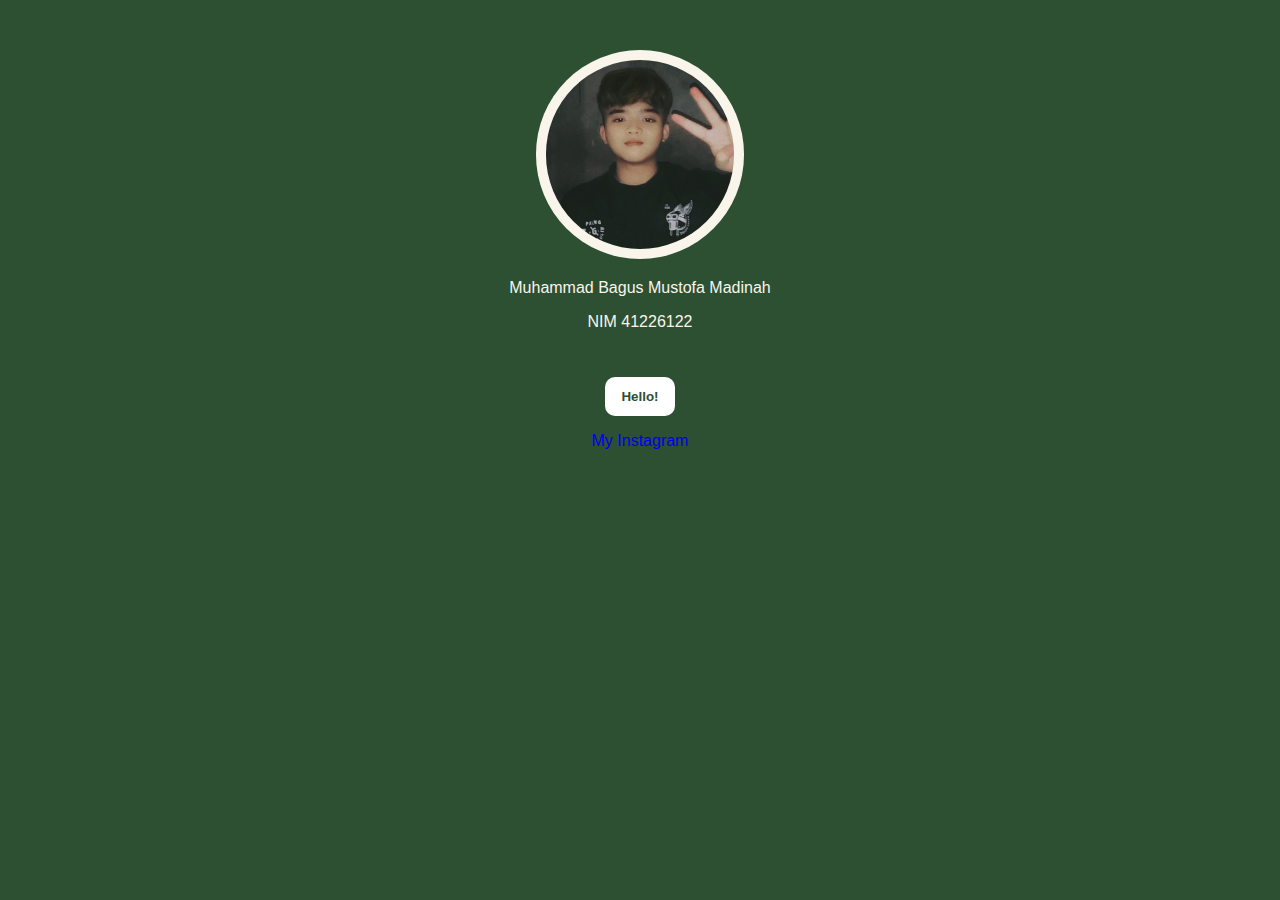
==== index.html @ 56a43f66 "update css" ====
<!DOCTYPE html>
<html>
<head>
	<meta charset="utf-8">
	<meta name="viewport" content="width=device-width, initial-scale=1">
	<title></title>
<style type="text/css">
body{
    background: #2d4f32;
    color: #F9F5EB;
    margin: 50px;
    font-family: sans-serif;
}

h1{
    color: #F9F5EB;
    cursor: pointer;
    transition: 0.8s;
    
}

h1:hover{
    color: #F9F5EB;
    letter-spacing: 1px;
    font-size: 35px;

}

.ig {
	font-family: sans-serif;
        font-weight: bold;
        background-color: white;
        color: #2d4f32;
        padding: 12px 16px;
        border: none;
        border-radius: 10px;
        cursor: pointer;
        margin-top: 30px;
        margin-left: 5px;
        margin-right: 5px;
        text-decoration: none;
        transition: 0.5s
        }

        .ig:hover{
        	transform: scale(1.1);
        }

a{
	text-decoration: none;

}

	button{
	font-family: sans-serif;
        font-weight: bold;
	background-color: white;
        color: #2d4f32;
        padding: 12px 16px;
        border: none;
        border-radius: 10px;
        cursor: pointer;
        margin-top: 30px;
        margin-left: 5px;
        margin-right: 5px;
        transition: 0.5s;
        }

        button:hover{
        transform: scale(1.1);

        }
        .tombol{
        text-align: center;
        }
img{
    width: 5cm;
    border-radius: 50%;
    padding: 10px;
    background: #F9F5EB;
    transition: 0,5s;
}

img:hover{
    transform: scale(1.1);
    box-shadow: 0px 0px 10px black;
    transition: 0.5s;
		
</style>
<body>
	<center><h1></h1>

<img src="foto.jpg">

<p>Muhammad Bagus Mustofa Madinah</p>
<p>NIM 41226122</p>
<button onclick="alert('Hello!')">Hello!</button>
</p>
	<a href="https://www.instagram.com/mbagus18__/" target="blank">My Instagram</a>

</body>
</html>
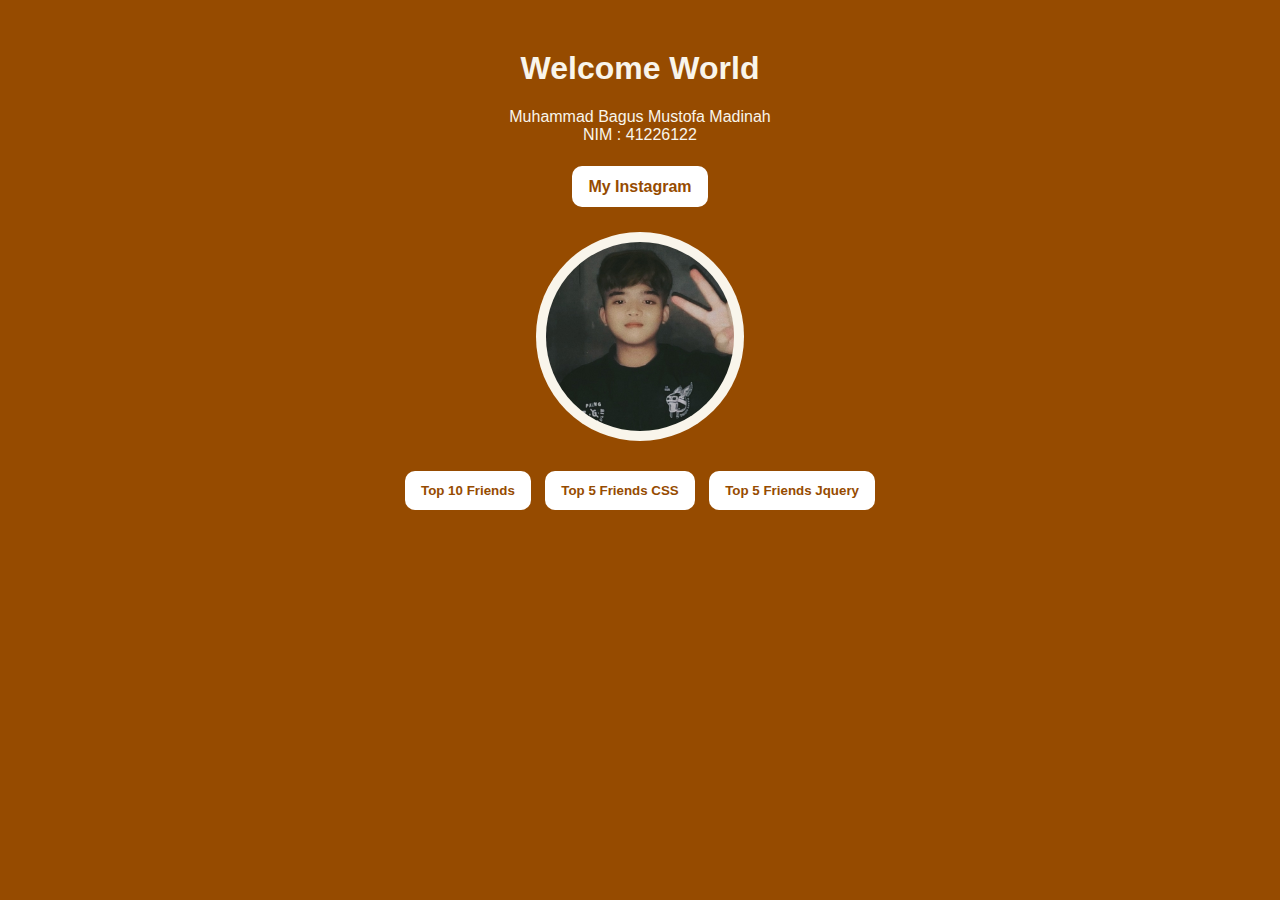
==== commit ebb366b5: "Update index.html" ====
--- a/index.html
+++ b/index.html
@@ -1,36 +1,31 @@
-<!DOCTYPE html>
-<html>
-<head>
-	<meta charset="utf-8">
-	<meta name="viewport" content="width=device-width, initial-scale=1">
-	<title></title>
-<style type="text/css">
-body{
-    background: #2d4f32;
+<style>
+	body{
+    background: #964B00;
     color: #F9F5EB;
     margin: 50px;
     font-family: sans-serif;
-}
+	
+	}
 
-h1{
+	h1{
     color: #F9F5EB;
     cursor: pointer;
     transition: 0.8s;
     
-}
+	}
 
-h1:hover{
+	h1:hover{
     color: #F9F5EB;
     letter-spacing: 1px;
     font-size: 35px;
 
-}
+	}
 
-.ig {
-	font-family: sans-serif;
+	.ig {
+		font-family: sans-serif;
         font-weight: bold;
         background-color: white;
-        color: #2d4f32;
+        color: #964B00;
         padding: 12px 16px;
         border: none;
         border-radius: 10px;
@@ -46,16 +41,16 @@
         	transform: scale(1.1);
         }
 
-a{
+	a{
 	text-decoration: none;
 
-}
+	}
 
 	button{
-	font-family: sans-serif;
+		font-family: sans-serif;
         font-weight: bold;
-	background-color: white;
-        color: #2d4f32;
+		background-color: white;
+        color: #964B00;
         padding: 12px 16px;
         border: none;
         border-radius: 10px;
@@ -73,30 +68,47 @@
         .tombol{
         text-align: center;
         }
-img{
+	img{
     width: 5cm;
     border-radius: 50%;
     padding: 10px;
     background: #F9F5EB;
     transition: 0,5s;
-}
+	}
 
-img:hover{
+	img:hover{
     transform: scale(1.1);
     box-shadow: 0px 0px 10px black;
     transition: 0.5s;
 		
 </style>
+
+<!DOCTYPE html>
+<html lang="en">
+<head>
+    <meta charset="UTF-8">
+    <meta http-equiv="X-UA-Compatible" content="IE=edge">
+    <meta name="viewport" content="width=device-width, initial-scale=1.0">
+    <title>Ryujin Website</title>
+    <link rel="stylesheet" href="style.css">
+    
+</head>
 <body>
-	<center><h1></h1>
+    <center><h1>Welcome World</h1>
+    <p>Muhammad Bagus Mustofa Madinah<br>NIM : 41226122</p>
+    <br><a class="ig" href="https://www.instagram.com/mbagus18__/" target="blank">My Instagram</a>
+    <br><br><br><center><img src="foto.jpg" alt="error image">
 
-<img src="foto.jpg">
-
-<p>Muhammad Bagus Mustofa Madinah</p>
-<p>NIM 41226122</p>
-<button onclick="alert('Hello!')">Hello!</button>
-</p>
-	<a href="https://www.instagram.com/mbagus18__/" target="blank">My Instagram</a>
+    <br><div class="tombol">
+        <a onclick="alert('Apakah kamu ingin menuju ke Top 10 Friends?')" href="../p03/bestie.html">
+            <button>Top 10 Friends</button>
+        </a>
+        <a onclick="alert('Apakah kamu ingin menuju ke Top 5 Friends CSS?')" href="../p03css/bestie_css.html">
+            <button>Top 5 Friends CSS</button>
+        </a>
+        <a onclick="alert('Apakah kamu ingin menuju ke Top 5 Friends Jquery?')" href="../p03_jquery/jquery.html">
+            <button>Top 5 Friends Jquery</button>
+    </div>
 
 </body>
 </html>
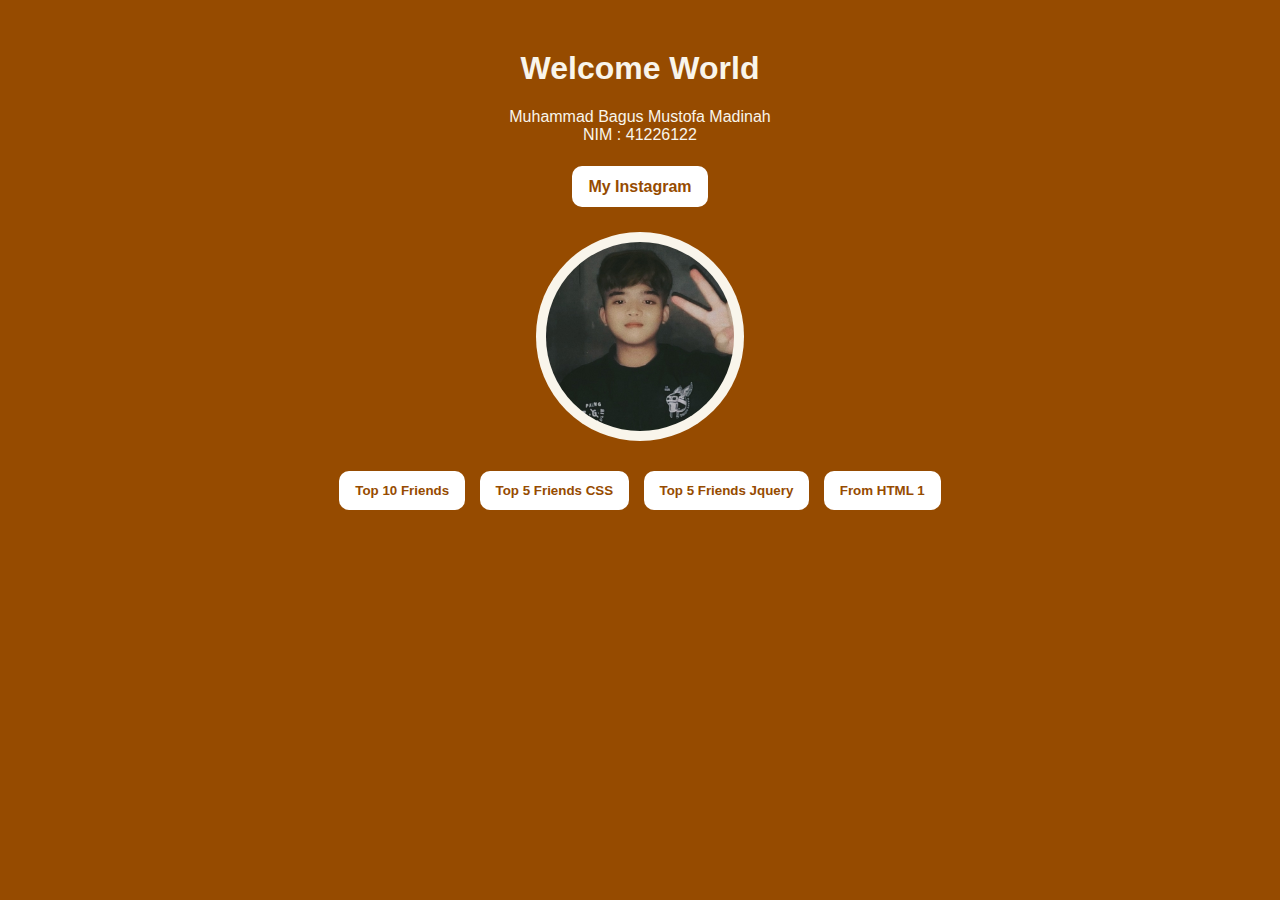
==== commit 170cf568: "Update index.html" ====
--- a/index.html
+++ b/index.html
@@ -108,6 +108,8 @@
         </a>
         <a onclick="alert('Apakah kamu ingin menuju ke Top 5 Friends Jquery?')" href="../p03_jquery/jquery.html">
             <button>Top 5 Friends Jquery</button>
+	<a onclick="alert('Apakah kamu ingin menuju Form HTML 1?" href="../p03form/form.html">
+            <button>From HTML 1</button>
     </div>
 
 </body>
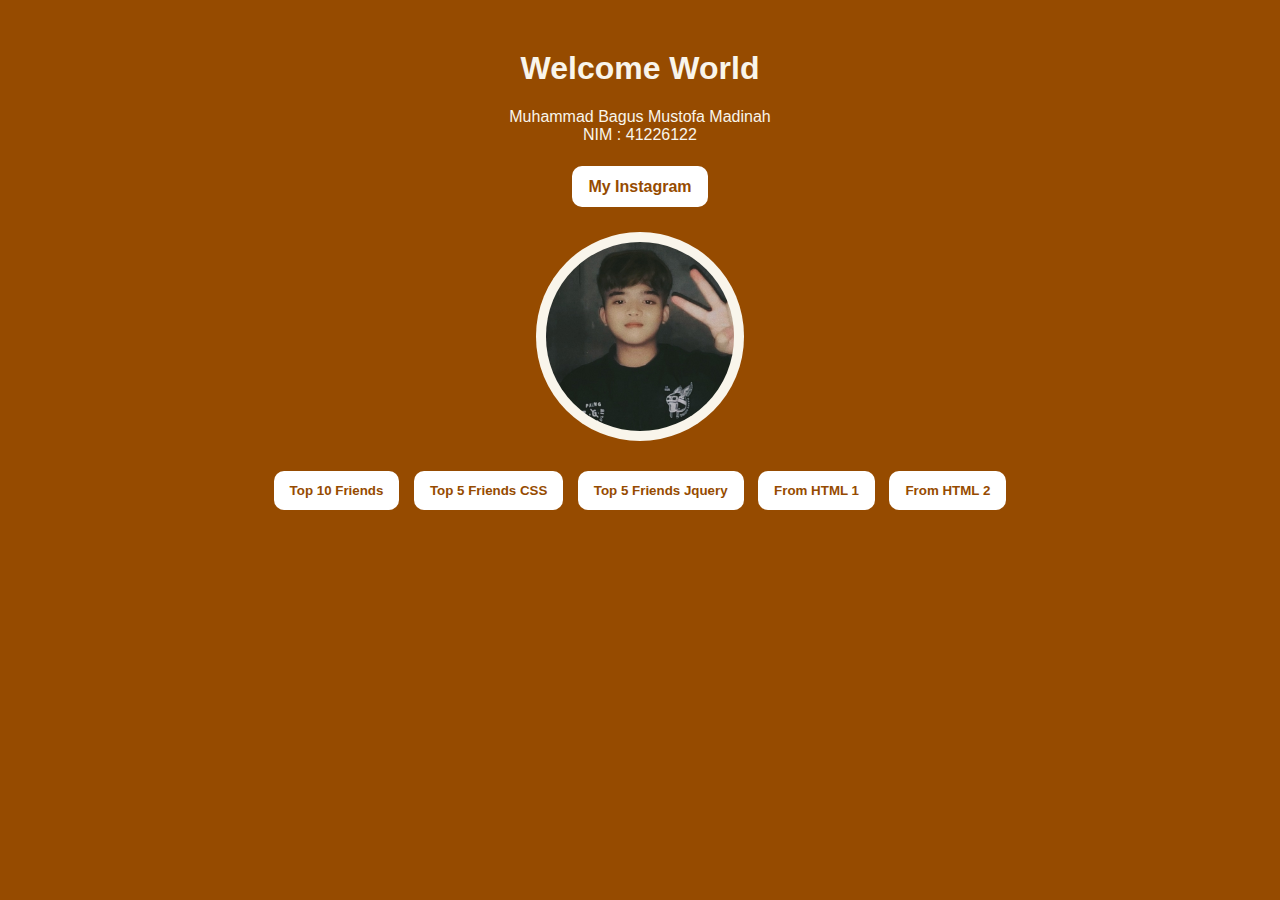
==== commit a25db5e7: "update" ====
--- a/index.html
+++ b/index.html
@@ -108,8 +108,12 @@
         </a>
         <a onclick="alert('Apakah kamu ingin menuju ke Top 5 Friends Jquery?')" href="../p03_jquery/jquery.html">
             <button>Top 5 Friends Jquery</button>
-	<a onclick="alert('Apakah kamu ingin menuju Form HTML 1?" href="../p03form/form.html">
+        </a>
+        <a onclick="alert('Apakah kamu ingin menuju Form HTML 1?" href="../p03form/form.html">
             <button>From HTML 1</button>
+        </a>
+        <a onclick="alert('Apakah kamu ingin menuju Form HTML 2?" href="../p04form/form_css.html">
+            <button>From HTML 2</button>
     </div>
 
 </body>
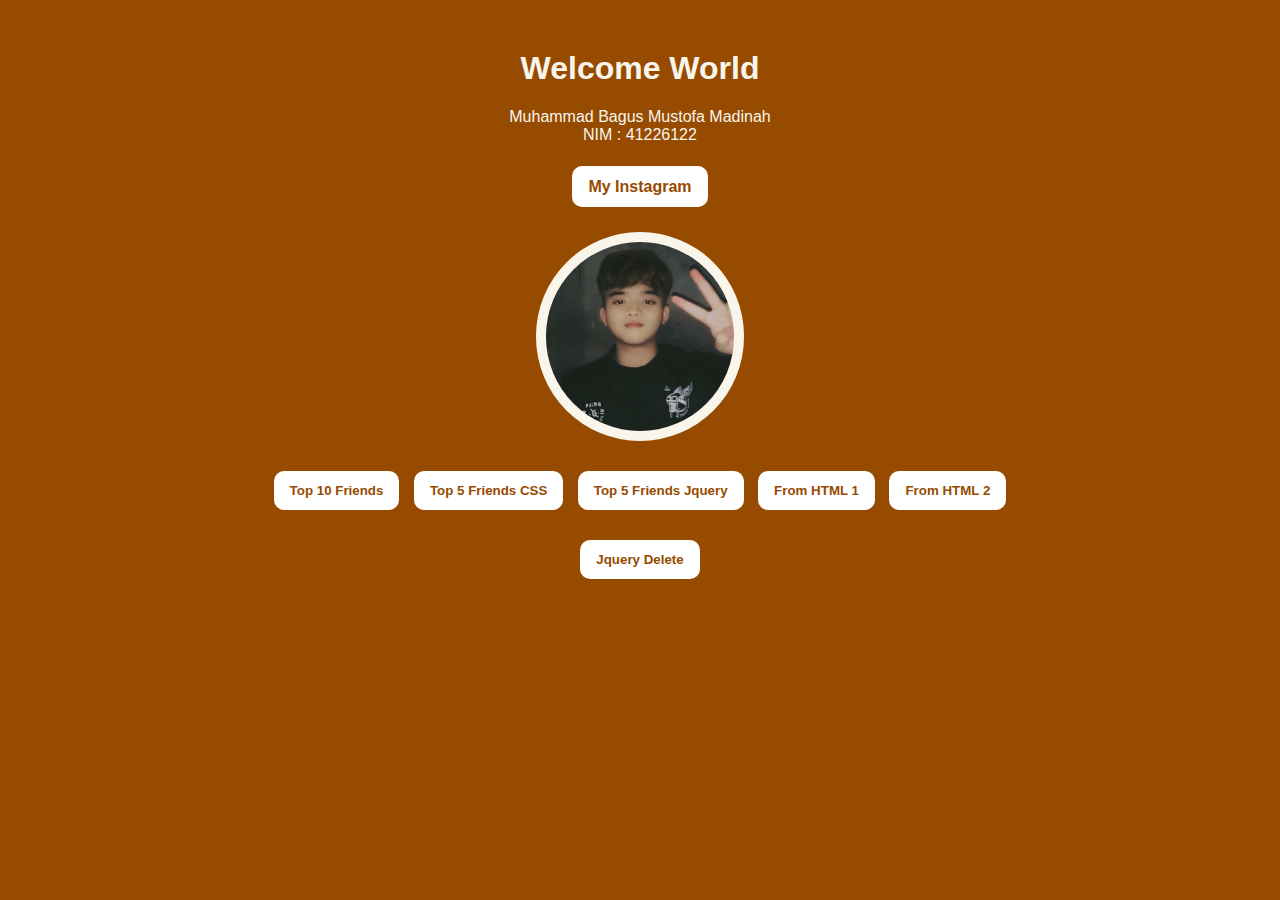
==== commit 7a55dbe1: "update" ====
--- a/index.html
+++ b/index.html
@@ -114,6 +114,8 @@
         </a>
         <a onclick="alert('Apakah kamu ingin menuju Form HTML 2?" href="../p04form/form_css.html">
             <button>From HTML 2</button>
+	<br><a><a onclick="alert('Apakah kamu ingin menuju ke Jquery Delete?')" href="../p05-jquery-delete/fade.html">
+            <button>Jquery Delete</button>
     </div>
 
 </body>
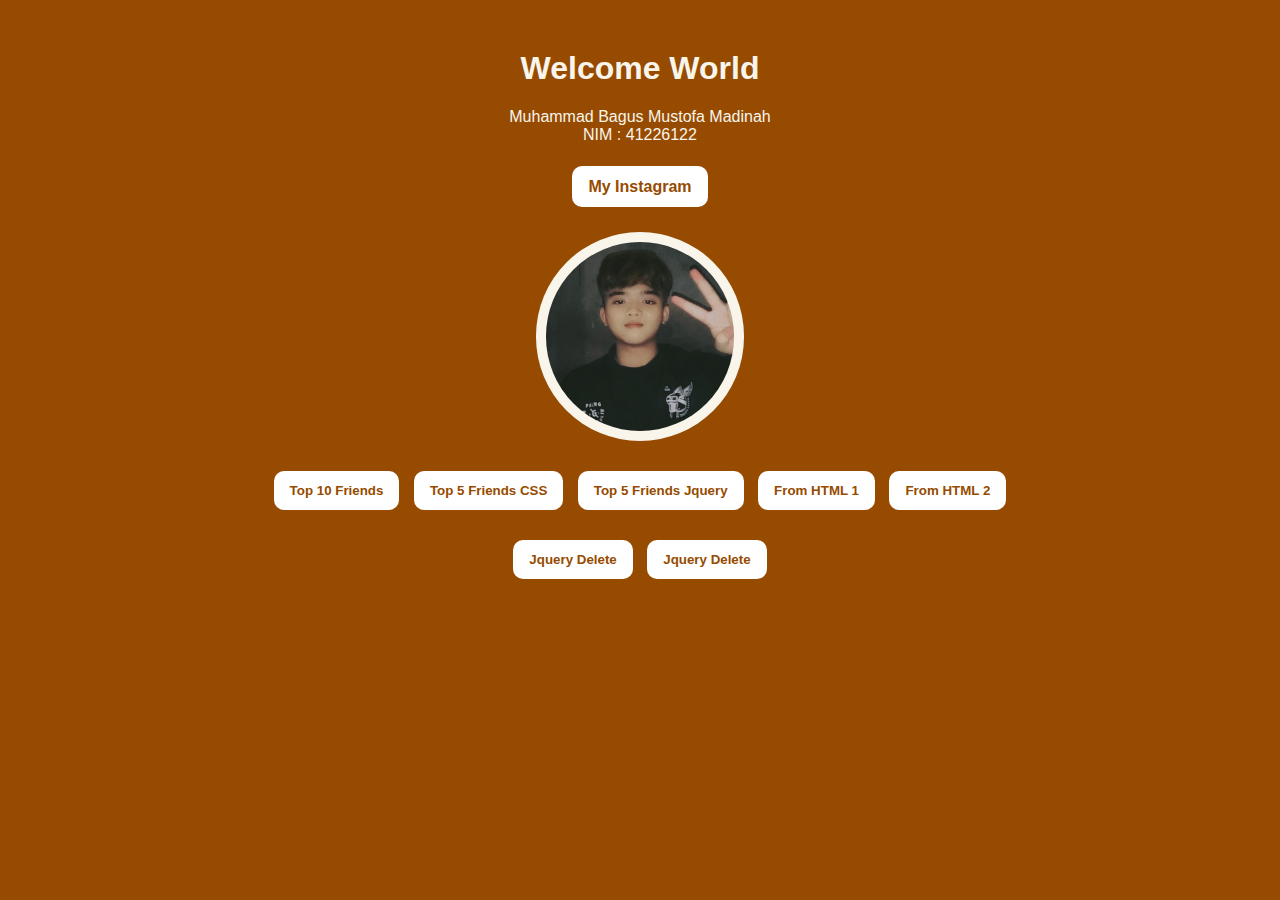
==== commit a65df4ac: "update" ====
--- a/index.html
+++ b/index.html
@@ -116,6 +116,10 @@
             <button>From HTML 2</button>
 	<br><a><a onclick="alert('Apakah kamu ingin menuju ke Jquery Delete?')" href="../p05-jquery-delete/fade.html">
             <button>Jquery Delete</button>
+		</a>
+		<a onclick="alert('Apakah kamu ingin menuju ke SPA Menu?')" href="../p06-spa-menu/spa-navbar.html">
+            <button>Jquery Delete</button>
+		
     </div>
 
 </body>
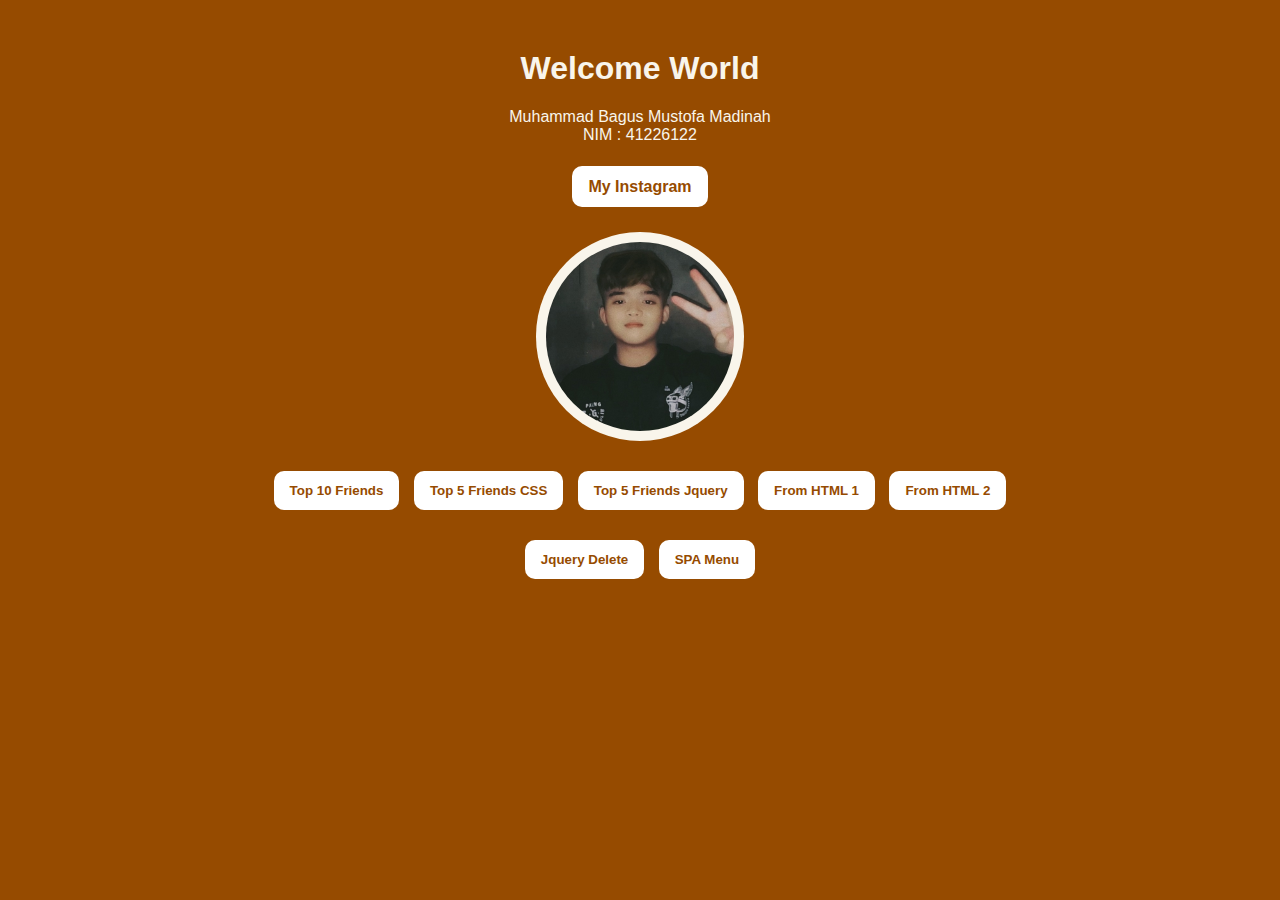
==== commit 97021b77: "update" ====
--- a/index.html
+++ b/index.html
@@ -118,7 +118,7 @@
             <button>Jquery Delete</button>
 		</a>
 		<a onclick="alert('Apakah kamu ingin menuju ke SPA Menu?')" href="../p06-spa-menu/spa-navbar.html">
-            <button>Jquery Delete</button>
+            <button>SPA Menu</button>
 		
     </div>
 
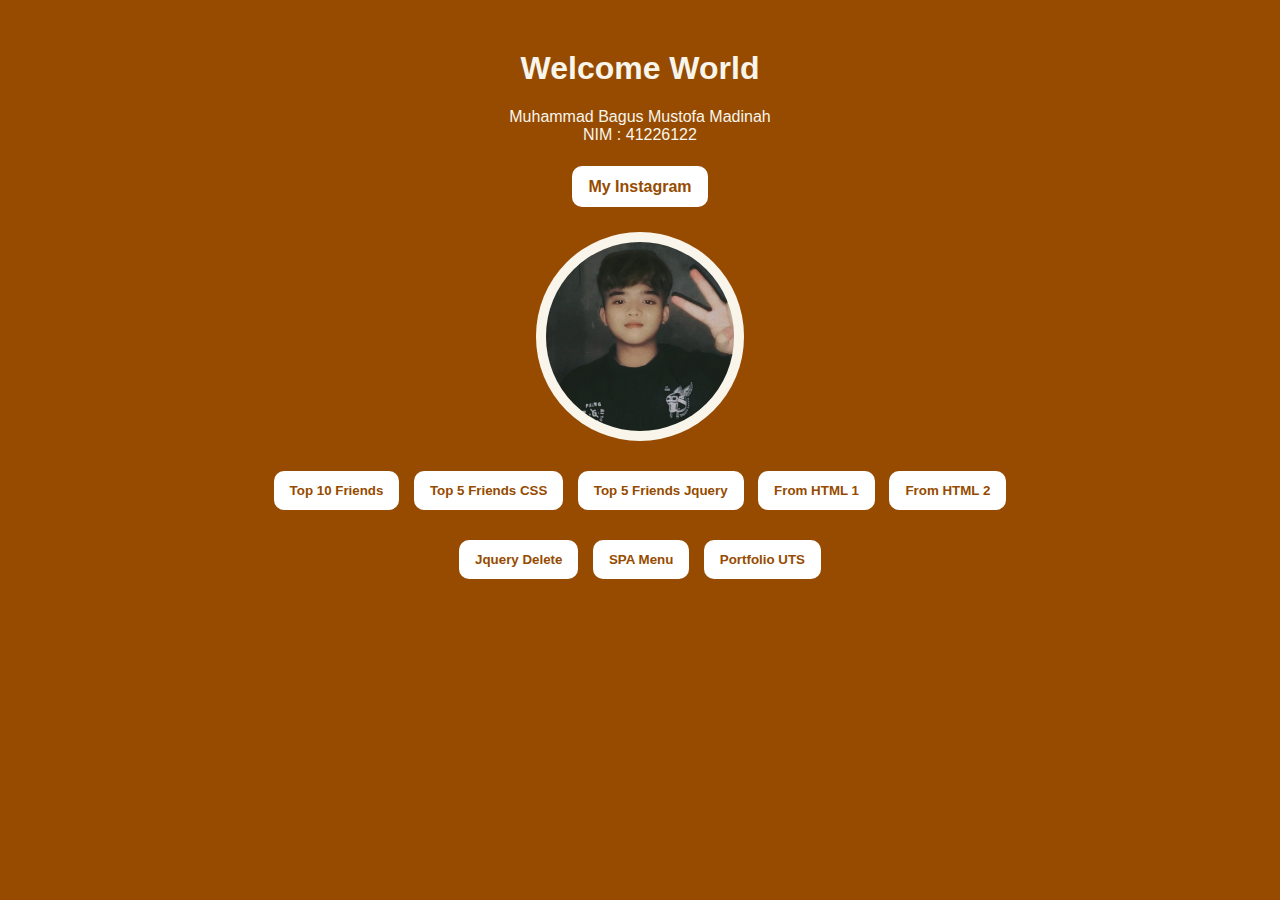
==== commit f55527fe: "update" ====
--- a/index.html
+++ b/index.html
@@ -119,6 +119,8 @@
 		</a>
 		<a onclick="alert('Apakah kamu ingin menuju ke SPA Menu?')" href="../p06-spa-menu/spa-navbar.html">
             <button>SPA Menu</button>
+		<a onclick="alert('Apakah kamu ingin menuju ke Portfolio?')" href="../p07-uts/portfolio-uts.html">
+            <button>Portfolio UTS</button>
 		
     </div>
 
